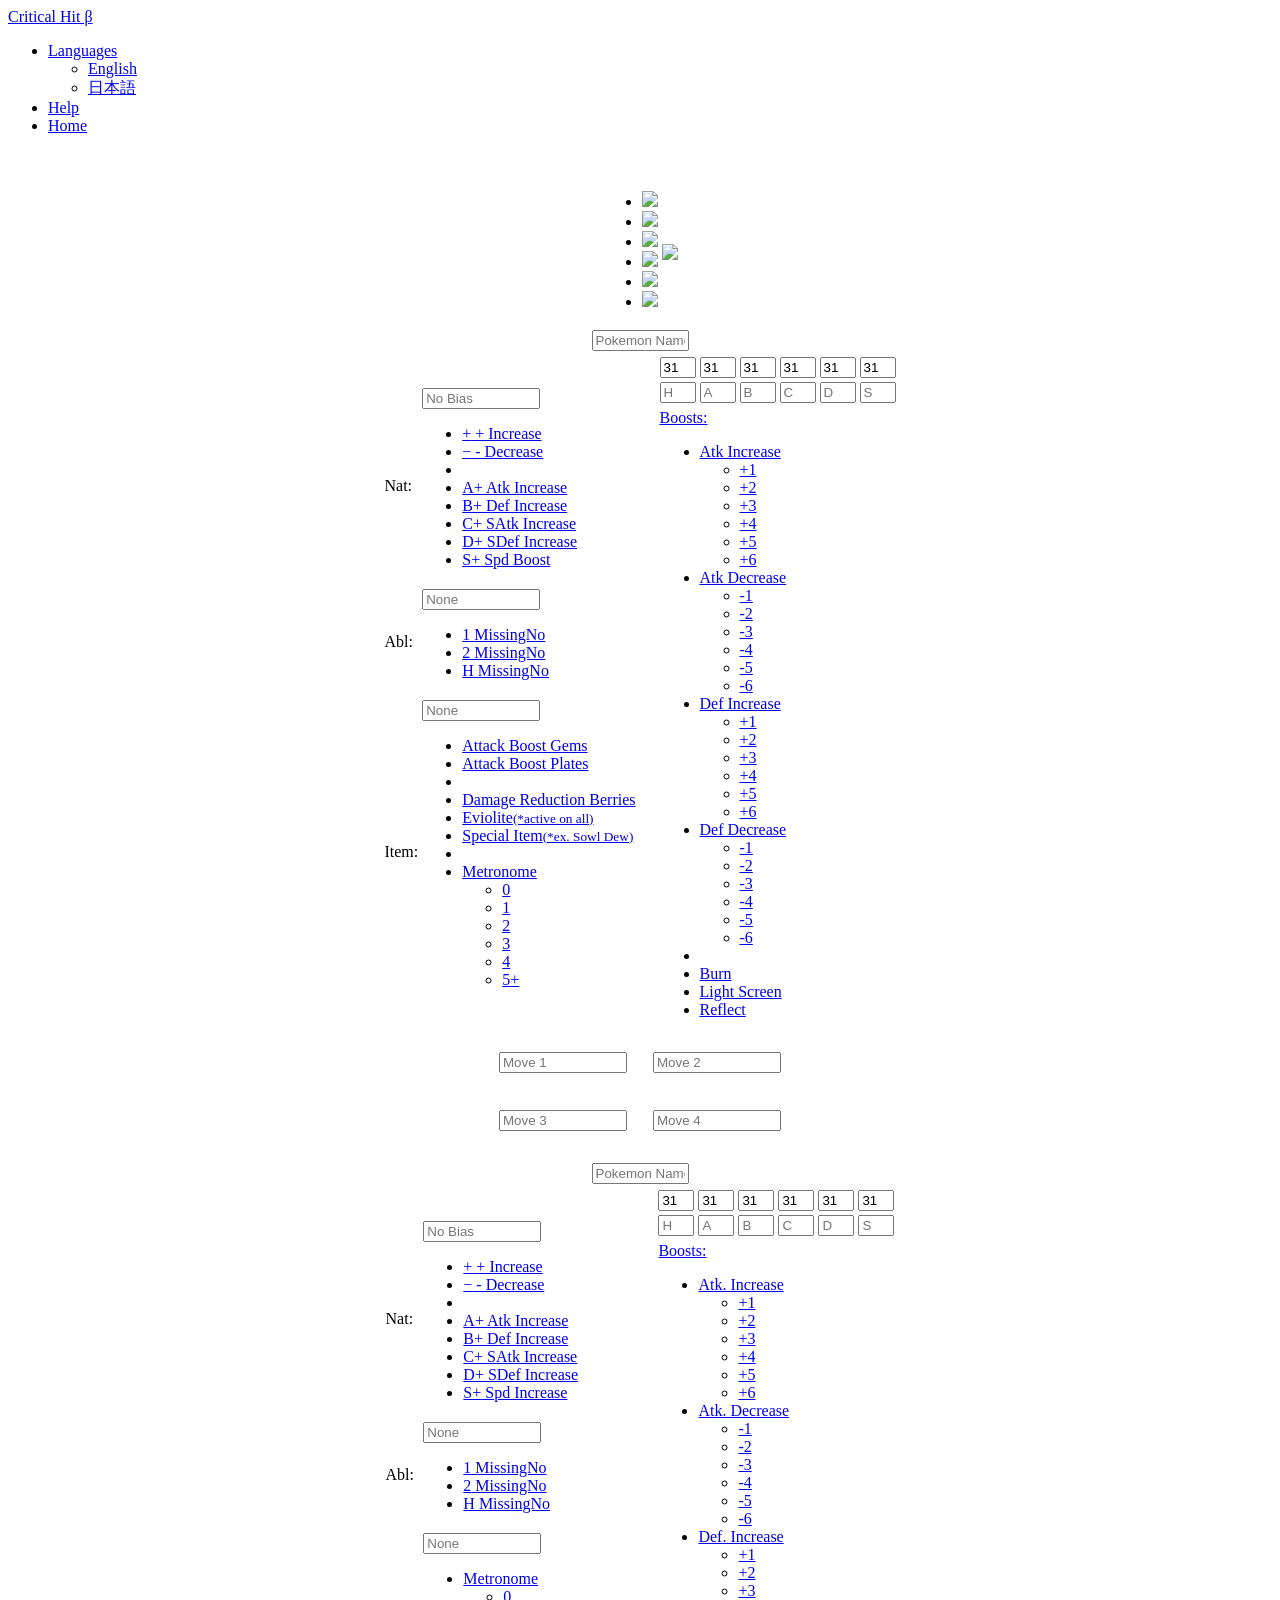
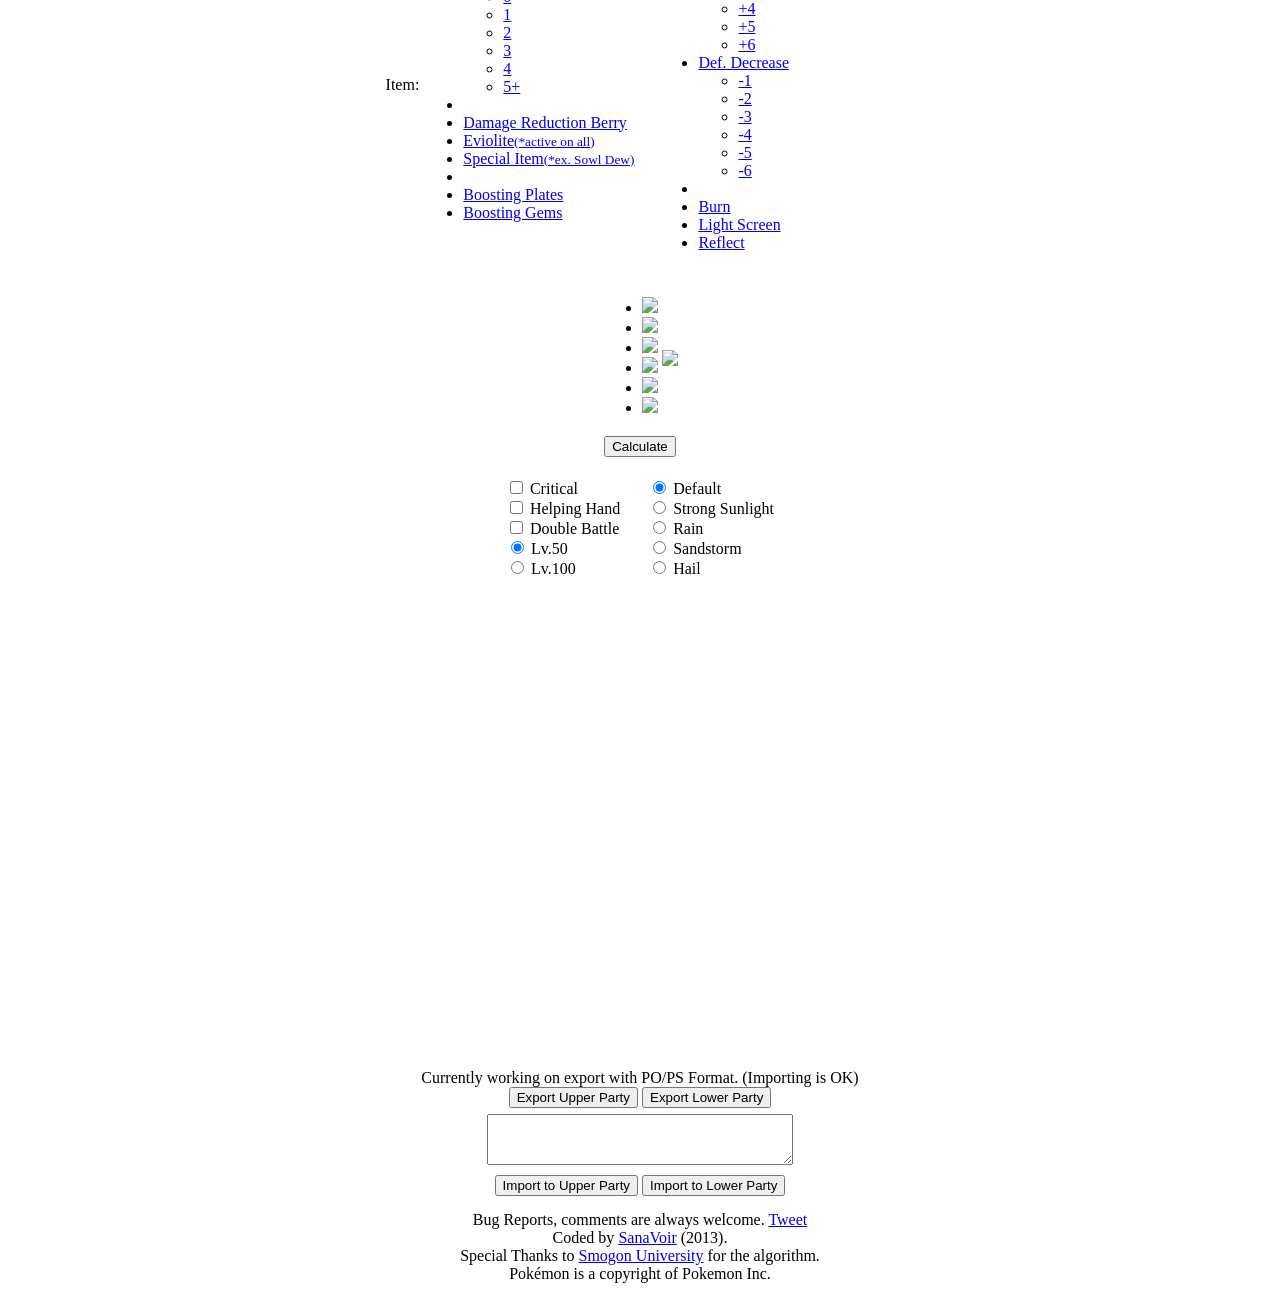
==== en.html @ ea3f7081 "Add main HTMLs" ====
<!DOCTYPE html>
<html>
<head>
<meta http-equiv="Content-Type" content="text/html; charset=UTF-8">
<meta http-equiv="Content-Style-Type" content="text/css">
<meta name="viewport" content="width=device-width, initial-scale=1.0,minimum-scale=1.0, maximum-scale=1.0,user-scalable=no">
<meta name="keyword" content="Pokemon,damage,damage calculation,Pokemon Black,Pokemon White,Pokemon X,Pokemon Y">
<title>Critical Hit - Competitive Pokemon Tool</title>
<!-- Bootstrap -->
<script src="./js/jquery.min.js" type="text/javascript"></script>
<link href="./bootstrap/css/bootstrap.min.css" rel="stylesheet">
<link href="./bootstrap/css/bootstrap-responsive.min.css" rel="stylesheet">
<script src="./bootstrap/js/bootstrap.min.js"></script>

<!-- Critical Hit -->
<script charset="UTF-8" src="./js/pokemonData.js" type="text/javascript"></script>
<script charset="UTF-8" src="./js/importPOParty.js" type="text/javascript"></script>
<script charset="UTF-8" src="./js/moveData.js" type="text/javascript"></script>
<script charset="UTF-8" src="./js/miscData.js" type="text/javascript"></script>
<script charset="UTF-8" src="./js/calculateDamage.js" type="text/javascript"></script>
<script charset="UTF-8" src="./js/ui.js" type="text/javascript"></script>
<script charset="UTF-8" src="./js/lang/createResultHTMLEn.js" type="text/javascript"></script>
<script charset="UTF-8" src="./js/lang/textDataEn.js" type="text/javascript"></script>
<link href="./css/ui.css" rel="stylesheet">
<link rel="shortcut icon" href="favicon.ico"></head>

<body>
  <div class="navbar navbar-inverse navbar-static-top">
    <div class="navbar-inner">
      <div class="container">
        <a class="brand" href="./en.html">Critical Hit β</a>
        <ul class="nav">
          <li class="dropdown">
            <a href="#" class="dropdown-toggle" data-toggle="dropdown">Languages</a>
            <ul class="dropdown-menu">
              <li><a href="./en.html">English</a></li>
              <li><a href="./index.html">日本語</a></li>
            </ul>
          </li>
          <li><a href="./instructionsEn.html">Help</a></li>
          <li><a href="../indexEn.html">Home</a></li>
        </ul>
      </div>
    </div>
  </div>
  <div class="container">
    <div class="inputDiv" align="center">
      <form name="calc" method="post" onSubmit="submitForm(); return false;">
      <input type="submit" value="Enter" style="visibility:hidden">
      <table border="0">
        <tr>
          <td>
            <div class="pagination">
              <ul>
                <li><a id="side0poke0" onClick="focusOnPoke(0,0)" tabindex="1"><img src="./image/pokeball.png" id="side0poke0icon"></a></li>
                <script type="text/javascript"><!--
                for(var i=1;i<6;i++){
                  var id = "side0poke" + i;
                  var iconId = id + 'icon';
                  document.write('<li><a id="' + id + '" onClick="focusOnPoke(0,' + i + ')"><img src="./image/pokeball.png" id=' + iconId + '></a></li>');
                }
                --></script>
              </ul>
            </div>
          </td>
          <td>
            <div class="powerButton" onClick="toggleStats(0);return false;" onMouseOver="this.className='powerButtonHover'" onMouseOut="this.className='powerButton'"><img src="./image/powerweight.png" style="margin-top:5px"></div>
          </td>
        </tr>
      </table>
      <div class="sideContainer" id="side0container">
        <div id="side0name" onClick="focusOnPoke(0,focusingPoke[0]);">
          <!-- The tabindex attribute is set to prevent focusing on the URL bar when pressing Shift+Tab on the upper Pokemon-name input form. -->
          <input type="text" class="span2" data-provide="typeahead" id="side0nametext" size="10" maxlength="12" autocomplete="off" onFocus="focusOnSide(0);focusingStatSide=0;" onBlur="focusingStatSide=-1;" onKeyDown="captureTab(0,event.keyCode,event.shiftKey)" placeholder="Pokemon Name" tabindex="2">
        </div>
        <!-- side0stats -->
        <div>
          <table border="0">
            <tr>
              <td>
                <table border="0">
                  <tr>
                    <td>
                      <div class="labelContainer">
                        Nat:
                      </div>
                    </td>
                    <td>           
                      <div class="dropdown">
                        <input type="text" class="dropdown-toggle" data-toggle="dropdown" href="#" placeholder="No Bias" style="width: 110px" onClick="this.select(0,this.value.length);" onFocus="focusingStatSide=0;" onBlur="focusingStatSide=-1;" id="side0naturetext" autocomplete="off">
                          <ul class="dropdown-menu" role="menu" aria-labelledby="dropdownMenu">
                            <li><a tabindex="-1" href="javascript:chooseNature(0,30);"><span class="badge badge-important">+</span> + Increase</a></li>
                            <li><a tabindex="-1" href="javascript:chooseNature(0,31);"><span class="badge badge-info">−</span> - Decrease</a></li>
                            <li class="divider"></li>
                            <li class="dropdown-submenu">
                              <a tabindex="-1" href="javascript:chooseNature(0,25);"><span class="badge Aup">A+</span> Atk Increase</a>
                              <ul class="dropdown-menu">
                                <script type="text/javascript"><!--
                                for(var i=0; i<=4; i++){
                                  document.write('<li><a tabindex="-1" href="javascript:chooseNature(0,' + i + ');"><span class="badge ' + statNames[i%5+1] + 'down">' + statNames[i%5+1] + '-</span> ' + natureNames[i] + '</a></li>');                                
                                }
                                --></script>
                              </ul>
                            </li>
                            <li class="dropdown-submenu">
                              <a tabindex="-1" href="javascript:chooseNature(0,26);"><span class="badge Bup">B+</span> Def Increase</a>
                              <ul class="dropdown-menu">
                                <script type="text/javascript"><!--
                                for(var i=5; i<=9; i++){
                                  document.write('<li><a tabindex="-1" href="javascript:chooseNature(0,' + i + ');"><span class="badge ' + statNames[i%5+1] + 'down">' + statNames[i%5+1] + '-</span> ' + natureNames[i] + '</a></li>');                                
                                }
                                --></script>
                              </ul>
                            </li>
                            <li class="dropdown-submenu">
                              <a tabindex="-1" href="javascript:chooseNature(0,27);"><span class="badge Cup">C+</span> SAtk Increase</a>
                              <ul class="dropdown-menu">
                                <script type="text/javascript"><!--
                                for(var i=10; i<=14; i++){
                                  document.write('<li><a tabindex="-1" href="javascript:chooseNature(0,' + i + ');"><span class="badge ' + statNames[i%5+1] + 'down">' + statNames[i%5+1] + '-</span> ' + natureNames[i] + '</a></li>');                                
                                }
                                --></script>
                              </ul>
                            </li>
                            <li class="dropdown-submenu">
                              <a tabindex="-1" href="javascript:chooseNature(0,28);"><span class="badge Dup">D+</span> SDef Increase</a>
                              <ul class="dropdown-menu">
                                <script type="text/javascript"><!--
                                for(var i=15; i<=19; i++){
                                  document.write('<li><a tabindex="-1" href="javascript:chooseNature(0,' + i + ');"><span class="badge ' + statNames[i%5+1] + 'down">' + statNames[i%5+1] + '-</span> ' + natureNames[i] + '</a></li>');                                
                                }
                                --></script>
                              </ul>
                            </li>
                            <li class="dropdown-submenu">
                              <a tabindex="-1" href="javascript:chooseNature(0,29);"><span class="badge Sup">S+</span> Spd Boost</a>
                              <ul class="dropdown-menu">
                                <script type="text/javascript"><!--
                                for(var i=20; i<=24; i++){
                                  document.write('<li><a tabindex="-1" href="javascript:chooseNature(0,' + i + ');"><span class="badge ' + statNames[i%5+1] + 'down">' + statNames[i%5+1] + '-</span> ' + natureNames[i] + '</a></li>');                                
                                }
                                --></script>
                              </ul>
                            </li>
                          </ul>
                      </div>
                    </td>
                  </tr>
                  <tr>
                    <td>
                      <div class="labelContainer">
                        Abl:
                      </div>
                    </td>
                    <td>
                      <div class="dropdown">
                        <input type="text" class="dropdown-toggle" data-toggle="dropdown" href="#" placeholder="None" style="width: 110px" onClick="this.select(0,this.value.length);" onFocus="focusingStatSide=0;" onBlur="focusingStatSide=-1;" id="side0abilitytext" autocomplete="off">
                          <ul class="dropdown-menu" role="menu" aria-labelledby="dropdownMenu">
                            <li><a tabindex="-1" href="javascript:chooseAbility(0,0);"><span class="badge badge-important">1</span> <span id="side0ability0">MissingNo</span></a></li>
                            <li><a tabindex="-1" href="javascript:chooseAbility(0,1);"><span class="badge badge-warning">2</span> <span id="side0ability1">MissingNo</span></a></li>
                            <li><a tabindex="-1" href="javascript:chooseAbility(0,2);"><span class="badge badge-inverse">H</span> <span id="side0ability2">MissingNo</span></a></li>
                          </ul>
                      </div>
                    </td>
                  </tr>
                  <tr>
                    <td>
                      <div class="labelContainer">
                        Item:
                      </div>
                    </td>
                    <td>
                      <div class="dropdown">
                        <input type="text" class="dropdown-toggle" data-toggle="dropdown" href="#" placeholder="None" style="width: 110px" onClick="this.select(0,this.value.length);" onFocus="focusingStatSide=0;" onBlur="focusingStatSide=-1;" id="side0itemtext" autocomplete="off">
                        <ul class="dropdown-menu" role="menu" aria-labelledby="dropdownMenu">
                          <li class="dropdown-submenu">
                            <a tabindex="-1" href="javascript:chooseItem(0,1);">Attack Boost Gems</a>
                            <ul class="dropdown-menu">
                              <script type="text/javascript"><!--
                              for(var i=0; i<typeNames.length-2; i++){
                                document.write('<li><a tabindex="-1" href="javascript:chooseItem(0,' + (23+i) + ');">' + typeNames[i] + '</a></li>');
                              }
                              --></script>
                            </ul>
                          </li>
                          <li class="dropdown-submenu">
                            <a tabindex="-1" href="javascript:chooseItem(0,0);">Attack Boost Plates</a>
                            <ul class="dropdown-menu">
                              <script type="text/javascript"><!--
                              for(var i=1; i<typeNames.length-2; i++){
                                document.write('<li><a tabindex="-1" href="javascript:chooseItem(0,' + (40+i) + ');">' + typeNames[i] + '</a></li>');
                              }
                              --></script>
                            </ul>
                          </li>
                          <li class="divider"></li>
                          <li class="dropdown-submenu">
                            <a tabindex="-1" href="javascript:chooseItem(0,15);">Damage Reduction Berries</a>
                            <ul class="dropdown-menu">
                              <script type="text/javascript"><!--
                              for(var i=1; i<typeNames.length-2; i++){
                                document.write('<li><a tabindex="-1" href="javascript:chooseItem(0,' + (58+i) + ');">' + typeNames[i] + '</a></li>');
                              }
                              --></script>
                            </ul>
                          </li>
                          <li><a tabindex="-1" href="javascript:chooseItem(0,16)">Eviolite<small>(*active on all)</small></a></li>
                          <li><a tabindex="-1" href="javascript:chooseItem(0,8);">Special Item<small>(*ex. Sowl Dew)</small></a></li>
                          <li class="divider"></li>
                          <script type="text/javascript"><!--
                          for(var i=2; i<=7; i++){
                            document.write('<li><a tabindex="-1" href="javascript:chooseItem(0,' + i + ');">' + itemNames[i] + '</a></li>');
                          }
                          --></script>
                          <li class="dropdown-submenu">
                            <a tabindex="-1" href="javascript:chooseItem(0,76);">Metronome</a>
                            <ul class="dropdown-menu">
                              <script type="text/javascript"><!--
                              for(var i=0; i<=5; i++){
                                document.write('<li><a tabindex="-1" href="javascript:chooseItem(0,' + (76+i) + ');">' + i + (i==5 ? '+' : '') + '</a></li>');
                              }
                              --></script>
                            </ul>
                          </li>
                        </ul>
                      </div>
                    </td>
                  </tr>
                </table>
              </td>
              <td width="10px" align="center">
                <br>
              </td>
              <td>
  <!--               <div id="side0stats" class="pokemonDetailsContainer"> -->
                <div>
                  <table border="0">
                    <tr>
                      <td>
                        <input type="text" id="side0iv0" style="width:28px" onClick="this.select(0,this.value.length);" onFocus="focusingStatSide=0;" onBlur="focusingStatSide=-1;" maxlength="2" placeholder="H" value="31" autocomplete="off">
                      </td>
                      <td>
                        <input type="text" id="side0iv1" style="width:28px" onClick="this.select(0,this.value.length);" onFocus="focusingStatSide=0;" onBlur="focusingStatSide=-1;" maxlength="2" placeholder="A" value="31" autocomplete="off">
                      </td>
                      <td>
                        <input type="text" id="side0iv2" style="width:28px" onClick="this.select(0,this.value.length);" onFocus="focusingStatSide=0;" onBlur="focusingStatSide=-1;" maxlength="2" placeholder="B" value="31" autocomplete="off">
                      </td>
                      <td>
                        <input type="text" id="side0iv3" style="width:28px" onClick="this.select(0,this.value.length);" onFocus="focusingStatSide=0;" onBlur="focusingStatSide=-1;" maxlength="2" placeholder="C" value="31" autocomplete="off">
                      </td>
                      <td>
                        <input type="text" id="side0iv4" style="width:28px" onClick="this.select(0,this.value.length);" onFocus="focusingStatSide=0;" onBlur="focusingStatSide=-1;" maxlength="2" placeholder="D" value="31" autocomplete="off">
                      </td>
                      <td>
                        <input type="text" id="side0iv5" style="width:28px" onClick="this.select(0,this.value.length);" onFocus="focusingStatSide=0;" onBlur="focusingStatSide=-1;" maxlength="2" placeholder="S" value="31" autocomplete="off">
                      </td>
                    </tr>
                    <tr>
                      <td>
                        <input type="text" id="side0ev0" style="width:28px" onClick="this.select(0,this.value.length);" onFocus="focusingStatSide=0;" onBlur="focusingStatSide=-1;" maxlength="3" placeholder="H" autocomplete="off">
                      </td>
                      <td>
                        <input type="text" id="side0ev1" style="width:28px" onClick="this.select(0,this.value.length);" onFocus="focusingStatSide=0;" onBlur="focusingStatSide=-1;" maxlength="3" placeholder="A" autocomplete="off" autocomplete="off">
                      </td>
                      <td>
                        <input type="text" id="side0ev2" style="width:28px" onClick="this.select(0,this.value.length);" onFocus="focusingStatSide=0;" onBlur="focusingStatSide=-1;" maxlength="3" placeholder="B" autocomplete="off" autocomplete="off">
                      </td>
                      <td>
                        <input type="text" id="side0ev3" style="width:28px" onClick="this.select(0,this.value.length);" onFocus="focusingStatSide=0;" onBlur="focusingStatSide=-1;" maxlength="3" placeholder="C" autocomplete="off" autocomplete="off">
                      </td>
                      <td>
                        <input type="text" id="side0ev4" style="width:28px" onClick="this.select(0,this.value.length);" onFocus="focusingStatSide=0;" onBlur="focusingStatSide=-1;" maxlength="3" placeholder="D" autocomplete="off" autocomplete="off">
                      </td>
                      <td>
                        <input type="text" id="side0ev5" style="width:28px" onClick="this.select(0,this.value.length);" onFocus="focusingStatSide=0;" onBlur="focusingStatSide=-1;" maxlength="3" placeholder="S" autocomplete="off" autocomplete="off">
                      </td>
                    </tr>
                  </table>
                </div>
                <table border="0">
                  <tr>
                    <td>
                      <div class="dropdown">
                        <a data-toggle="dropdown" href="#" tabindex="6" class="boostButton"><div class="boostButton">Boosts:</div></a>
                        <ul class="dropdown-menu" role="menu" aria-labelledby="dropdownMenu">
                          <li class="dropdown-submenu">
                            <a tabindex="-1" href="javascript:toggleConds(0,getFocusingPokemon(0).aBoost+13+1)">Atk Increase</a>
                            <ul class="dropdown-menu">
                              <li><a tabindex="-1" href="javascript:toggleConds(0,14)">+1</a></li>
                              <li><a tabindex="-1" href="javascript:toggleConds(0,15)">+2</a></li>
                              <li><a tabindex="-1" href="javascript:toggleConds(0,16)">+3</a></li>
                              <li><a tabindex="-1" href="javascript:toggleConds(0,17)">+4</a></li>
                              <li><a tabindex="-1" href="javascript:toggleConds(0,18)">+5</a></li>
                              <li><a tabindex="-1" href="javascript:toggleConds(0,19)">+6</a></li>
                            </ul>
                          </li>
                          <li class="dropdown-submenu">
                            <a tabindex="-1" href="javascript:toggleConds(0,getFocusingPokemon(0).aBoost+13-1)">Atk Decrease</a>
                            <ul class="dropdown-menu">
                              <li><a tabindex="-1" href="javascript:toggleConds(0,12)">-1</a></li>
                              <li><a tabindex="-1" href="javascript:toggleConds(0,11)">-2</a></li>
                              <li><a tabindex="-1" href="javascript:toggleConds(0,10)">-3</a></li>
                              <li><a tabindex="-1" href="javascript:toggleConds(0,9)">-4</a></li>
                              <li><a tabindex="-1" href="javascript:toggleConds(0,8)">-5</a></li>
                              <li><a tabindex="-1" href="javascript:toggleConds(0,7)">-6</a></li>
                            </ul>
                          </li>
                          <li class="dropdown-submenu">
                            <a tabindex="-1" href="javascript:toggleConds(0,getFocusingPokemon(0).dBoost+26+1)">Def Increase</a>
                            <ul class="dropdown-menu">
                              <li><a tabindex="-1" href="javascript:toggleConds(0,27)">+1</a></li>
                              <li><a tabindex="-1" href="javascript:toggleConds(0,28)">+2</a></li>
                              <li><a tabindex="-1" href="javascript:toggleConds(0,29)">+3</a></li>
                              <li><a tabindex="-1" href="javascript:toggleConds(0,20)">+4</a></li>
                              <li><a tabindex="-1" href="javascript:toggleConds(0,31)">+5</a></li>
                              <li><a tabindex="-1" href="javascript:toggleConds(0,32)">+6</a></li>
                            </ul>
                          </li>
                          <li class="dropdown-submenu">
                            <a tabindex="-1" href="javascript:toggleConds(0,getFocusingPokemon(0).dBoost+26-1)">Def Decrease</a>
                            <ul class="dropdown-menu">
                              <li><a tabindex="-1" href="javascript:toggleConds(0,25)">-1</a></li>
                              <li><a tabindex="-1" href="javascript:toggleConds(0,24)">-2</a></li>
                              <li><a tabindex="-1" href="javascript:toggleConds(0,23)">-3</a></li>
                              <li><a tabindex="-1" href="javascript:toggleConds(0,22)">-4</a></li>
                              <li><a tabindex="-1" href="javascript:toggleConds(0,21)">-5</a></li>
                              <li><a tabindex="-1" href="javascript:toggleConds(0,20)">-6</a></li>
                            </ul>
                          </li>
                          <li class="divider"></li>
                          <li><a tabindex="-1" href="javascript:toggleConds(0,1);">Burn</a></li>
                          <li><a tabindex="-1" href="javascript:toggleConds(0,5);">Light Screen</a></li>
                          <li><a tabindex="-1" href="javascript:toggleConds(0,6);">Reflect</a></li>
                        </ul>
                      </div>
                    </td>
                    <td>
                      <span class="label label-inverse" style="display:none;cursor:pointer" id="side0cond1" onClick="toggleConds(0,1)">Burn</span>
                      <span class="label label-inverse" style="display:none;cursor:pointer" id="side0cond3" onClick="toggleConds(0,13)">Atk+1</span>
                      <span class="label label-inverse" style="display:none;cursor:pointer" id="side0cond4" onClick="toggleConds(0,26)">Def+1</span>
                      <span class="label label-info"    style="display:none;cursor:pointer" id="side0cond5" onClick="toggleConds(0,5)">Light Screen</span>
                      <span class="label label-info"    style="display:none;cursor:pointer" id="side0cond6" onClick="toggleConds(0,6)">Reflect</span>
                    </td>
                  </tr>
                </table>
              </td>
            </tr>
            <tr>
              <td colspan="3">
                <div id="side0stats" align="right" style="display:none">
                  <table border="0">
                    <tr>
                      <td width="120px">
                        <span id="side0type">Fire/Water</span><br>
                      </td>
                      <td>
                        <table border="0">
                          <tr>
                            <td>
                              <br>
                            </td>
                            <td class="basestattd">H</td>
                            <td class="basestattd">A</td>
                            <td class="basestattd">B</td>
                            <td class="basestattd">C</td>
                            <td class="basestattd">D</td>
                            <td class="basestattd">S</td>
                          <tr>
                            <td>
                              Base:
                            </td>
                            <td class="basestattd"><div id="side0basestat0" class="labelContainer70">0</div></td>
                            <td class="basestattd"><div id="side0basestat1" class="labelContainer70">0</div></td>
                            <td class="basestattd"><div id="side0basestat2" class="labelContainer70">0</div></td>
                            <td class="basestattd"><div id="side0basestat3" class="labelContainer70">0</div></td>
                            <td class="basestattd"><div id="side0basestat4" class="labelContainer70">0</div></td>
                            <td class="basestattd"><div id="side0basestat5" class="labelContainer70">0</div></td>
                            </td>
                          </tr>
                          <tr>
                            <td>
                              Stats:
                            </td>
                            <td class="basestattd"><div id="side0stat0" class="labelContainer70">0</div></td>
                            <td class="basestattd"><div id="side0stat1" class="labelContainer70">0</div></td>
                            <td class="basestattd"><div id="side0stat2" class="labelContainer70">0</div></td>
                            <td class="basestattd"><div id="side0stat3" class="labelContainer70">0</div></td>
                            <td class="basestattd"><div id="side0stat4" class="labelContainer70">0</div></td>
                            <td class="basestattd"><div id="side0stat5" class="labelContainer70">0</div></td>
                          </tr>
                        </table>
                      </td>
                    </tr>
                  </table>
                </div>
              </td>
            </tr>
          </table>
        </div>
        <!-- /side0stats -->
      </div>
      <div id="movechoice" class="triangle-isosceles" align="center">
        <script type="text/javascript"><!--
          document.write('<table border="0"><tbody>');
          for(var i=0; i<2; i++){
            document.write('<tr>');
            for(var j=0;j<2;j++){
              id = 'move' + (i*2+j);
              document.write('<td id="' + id + 'td" style="padding-top:5px; width:150px; height:50px;" align="center" valign="top" onClick="focusOnMove(' + (i*2+j) + ')"><div class="focusedMove" id="' + id + 'div">');
              document.write('<input type="text" name="' + id + 'text" id="' + id + 'text" class="span2" autocomplete="off" style="width:120px" onFocus="focusOnMove(' + (i*2+j) + ');focusingStatSide=focusingSide;" onBlur="focusingStatSide=-1;" placeholder="Move ' + (i*2+j+1) + '" data-provide="typeahead"></div></td>');
            }
            document.write('</tr>');
          }
          document.write('</tbody></table>');
        --></script>
      </div>
      <div class="sideContainer" id="side1container">
        <div id="side1name" onClick="focusOnPoke(1,focusingPoke[1])">
          <input type="text" class="span2" data-provide="typeahead" id="side1nametext" size="10" maxlength="12" autocomplete="off" onFocus="focusOnSide(1);focusingStatSide=1;" onBlur="focusingStatSide=-1;" onKeyDown="captureTab(1,event.keyCode,event.shiftKey)" placeholder="Pokemon Name" tabindex="5">
        </div>
        <!-- side1stats -->
        <div>
          <table border="0">
            <tr>
              <td>
                <table border="0">
                  <tr>
                    <td>
                      <div class="labelContainer">
                        Nat:
                      </div>
                    </td>
                    <td>
                      <div class="dropup">
                        <input type="text" class="dropdown-toggle" data-toggle="dropdown" href="#" placeholder="No Bias" style="width: 110px" id="side1naturetext" onClick="this.select(0,this.value.length);" onFocus="focusingStatSide=1;" onBlur="focusingStatSide=-1;" autocomplete="off">
                          <ul class="dropdown-menu" role="menu" aria-labelledby="dropdownMenu">
                            <li><a tabindex="-1" href="javascript:chooseNature(1,30);"><span class="badge badge-important">+</span> + Increase</a></li>
                            <li><a tabindex="-1" href="javascript:chooseNature(1,31);"><span class="badge badge-info">−</span> - Decrease</a></li>
                            <li class="divider"></li>
                            <li class="dropdown-submenu">
                              <a tabindex="-1" href="javascript:chooseNature(1,25);"><span class="badge Aup">A+</span> Atk Increase</a>
                              <ul class="dropdown-menu">
                                <script type="text/javascript"><!--
                                for(var i=0; i<=4; i++){
                                  document.write('<li><a tabindex="-1" href="javascript:chooseNature(1,' + i + ');"><span class="badge ' + statNames[i%5+1] + 'down">' + statNames[i%5+1] + '-</span> ' + natureNames[i] + '</a></li>');                                
                                }
                                --></script>
                              </ul>
                            </li>
                            <li class="dropdown-submenu">
                              <a tabindex="-1" href="javascript:chooseNature(1,26);"><span class="badge Bup">B+</span> Def Increase</a>
                              <ul class="dropdown-menu">
                                <script type="text/javascript"><!--
                                for(var i=5; i<=9; i++){
                                  document.write('<li><a tabindex="-1" href="javascript:chooseNature(1,' + i + ');"><span class="badge ' + statNames[i%5+1] + 'down">' + statNames[i%5+1] + '-</span> ' + natureNames[i] + '</a></li>');                                
                                }
                                --></script>
                              </ul>
                            </li>
                            <li class="dropdown-submenu">
                              <a tabindex="-1" href="javascript:chooseNature(1,27);"><span class="badge Cup">C+</span> SAtk Increase</a>
                              <ul class="dropdown-menu">
                                <script type="text/javascript"><!--
                                for(var i=10; i<=14; i++){
                                  document.write('<li><a tabindex="-1" href="javascript:chooseNature(1,' + i + ');"><span class="badge ' + statNames[i%5+1] + 'down">' + statNames[i%5+1] + '-</span> ' + natureNames[i] + '</a></li>');                                
                                }
                                --></script>
                              </ul>
                            </li>
                            <li class="dropdown-submenu">
                              <a tabindex="-1" href="javascript:chooseNature(1,28);"><span class="badge Dup">D+</span> SDef Increase</a>
                              <ul class="dropdown-menu">
                                <script type="text/javascript"><!--
                                for(var i=15; i<=19; i++){
                                  document.write('<li><a tabindex="-1" href="javascript:chooseNature(1,' + i + ');"><span class="badge ' + statNames[i%5+1] + 'down">' + statNames[i%5+1] + '-</span> ' + natureNames[i] + '</a></li>');                                
                                }
                                --></script>
                              </ul>
                            </li>
                            <li class="dropdown-submenu">
                              <a tabindex="-1" href="javascript:chooseNature(1,29);"><span class="badge Sup">S+</span> Spd Increase</a>
                              <ul class="dropdown-menu">
                                <script type="text/javascript"><!--
                                for(var i=20; i<=24; i++){
                                  document.write('<li><a tabindex="-1" href="javascript:chooseNature(1,' + i + ');"><span class="badge ' + statNames[i%5+1] + 'down">' + statNames[i%5+1] + '-</span> ' + natureNames[i] + '</a></li>');                                
                                }
                                --></script>
                              </ul>
                            </li>
                          </ul>
                      </div>
                    </td>
                  </tr>
                  <tr>
                    <td>
                      <div class="labelContainer">
                        Abl:
                      </div>
                    </td>
                    <td>
                      <div class="dropup">
                        <input type="text" class="dropdown-toggle" data-toggle="dropdown" href="#" placeholder="None" style="width: 110px" onClick="this.select(0,this.value.length);" onFocus="focusingStatSide=1;" onBlur="focusingStatSide=-1;" id="side1abilitytext" autocomplete="off">
                          <ul class="dropdown-menu" role="menu" aria-labelledby="dropdownMenu">
                            <li><a tabindex="-1" href="javascript:chooseAbility(1,0);"><span class="badge badge-important">1</span> <span id="side1ability0">MissingNo</span></a></li>
                            <li><a tabindex="-1" href="javascript:chooseAbility(1,1);"><span class="badge badge-warning">2</span> <span id="side1ability1">MissingNo</span></a></li>
                            <li><a tabindex="-1" href="javascript:chooseAbility(1,2);"><span class="badge badge-inverse">H</span> <span id="side1ability2">MissingNo</span></a></li>
                          </ul>
                      </div>
                    </td>
                  </tr>
                  <tr>
                    <td>
                      <div class="labelContainer">
                        Item:
                      </div>
                    </td>
                    <td>
                      <div class="dropup">
                        <input type="text" class="dropdown-toggle" data-toggle="dropdown" href="#" placeholder="None" style="width: 110px" onClick="this.select(0,this.value.length);" onFocus="focusingStatSide=0;" onBlur="focusingStatSide=-1;" id="side1itemtext" autocomplete="off">
                        <ul class="dropdown-menu" role="menu" aria-labelledby="dropdownMenu">
                          <script type="text/javascript"><!--
                          for(var i=2; i<=7; i++){
                            document.write('<li><a tabindex="-1" href="javascript:chooseItem(1,' + i + ');">' + itemNames[i] + '</a></li>');
                          }
                          --></script>
                          <li class="dropdown-submenu">
                            <a tabindex="-1" href="javascript:chooseItem(1,76);">Metronome</a>
                            <ul class="dropdown-menu">
                              <script type="text/javascript"><!--
                              for(var i=0; i<=5; i++){
                                document.write('<li><a tabindex="-1" href="javascript:chooseItem(1,' + (76+i) + ');">' + i + (i==5 ? '+' : '') + '</a></li>');
                              }
                              --></script>
                            </ul>
                          </li>
                          <li class="divider"></li>
                          <li class="dropdown-submenu">
                            <a tabindex="-1" href="javascript:chooseItem(1,15);">Damage Reduction Berry</a>
                            <ul class="dropdown-menu">
                              <script type="text/javascript"><!--
                              for(var i=1; i<typeNames.length-2; i++){
                                document.write('<li><a tabindex="-1" href="javascript:chooseItem(1,' + (58+i) + ');">' + typeNames[i] + '</a></li>');
                              }
                              --></script>
                            </ul>
                          </li>
                          <li><a tabindex="-1" href="javascript:chooseItem(1,16)">Eviolite<small>(*active on all)</small></a></li>
                          <li><a tabindex="-1" href="javascript:chooseItem(1,8);">Special Item<small>(*ex. Sowl Dew)</small></a></li>
                          <li class="divider"></li>
                          <li class="dropdown-submenu">
                            <a tabindex="-1" href="javascript:chooseItem(1,0);">Boosting Plates</a>
                            <ul class="dropdown-menu">
                              <script type="text/javascript"><!--
                              for(var i=1; i<typeNames.length-2; i++){
                                document.write('<li><a tabindex="-1" href="javascript:chooseItem(1,' + (40+i) + ');">' + typeNames[i] + '</a></li>');
                              }
                              --></script>
                            </ul>
                          </li>
                          <li class="dropdown-submenu">
                            <a tabindex="-1" href="javascript:chooseItem(1,1);">Boosting Gems</a>
                            <ul class="dropdown-menu">
                              <script type="text/javascript"><!--
                              for(var i=0; i<typeNames.length-2; i++){
                                document.write('<li><a tabindex="-1" href="javascript:chooseItem(1,' + (23+i) + ');">' + typeNames[i] + '</a></li>');
                              }
                              --></script>
                            </ul>
                          </li>
                        </ul>
                      </div>
                    </td>
                  </tr>
                </table>
              </td>
              <td width="10px">
                <br>
              </td>
              <td>
                <div>
                  <table border="0">
                    <tr>
                      <td>
                        <input type="text" id="side1iv0" style="width:28px" onClick="this.select(0,this.value.length);" onFocus="focusingStatSide=1;" onBlur="focusingStatSide=-1;" maxlength="2" placeholder="H" value="31" autocomplete="off">
                      </td>
                      <td>
                        <input type="text" id="side1iv1" style="width:28px" onClick="this.select(0,this.value.length);" onFocus="focusingStatSide=1;" onBlur="focusingStatSide=-1;" maxlength="2" placeholder="A" value="31" autocomplete="off" autocomplete="off">
                      </td>
                      <td>
                        <input type="text" id="side1iv2" style="width:28px" onClick="this.select(0,this.value.length);" onFocus="focusingStatSide=1;" onBlur="focusingStatSide=-1;" maxlength="2" placeholder="B" value="31" autocomplete="off" autocomplete="off">
                      </td>
                      <td>
                        <input type="text" id="side1iv3" style="width:28px" onClick="this.select(0,this.value.length);" onFocus="focusingStatSide=1;" onBlur="focusingStatSide=-1;" maxlength="2" placeholder="C" value="31" autocomplete="off" autocomplete="off">
                      </td>
                      <td>
                        <input type="text" id="side1iv4" style="width:28px" onClick="this.select(0,this.value.length);" onFocus="focusingStatSide=1;" onBlur="focusingStatSide=-1;" maxlength="2" placeholder="D" value="31" autocomplete="off" autocomplete="off">
                      </td>
                      <td>
                        <input type="text" id="side1iv5" style="width:28px" onClick="this.select(0,this.value.length);" onFocus="focusingStatSide=1;" onBlur="focusingStatSide=-1;" maxlength="2" placeholder="S" value="31" autocomplete="off" autocomplete="off">
                      </td>
                    </tr>
                    <tr>
                      <td>
                        <input type="text" id="side1ev0" style="width:28px" onClick="this.select(0,this.value.length);" onFocus="focusingStatSide=1;" onBlur="focusingStatSide=-1;" maxlength="3" placeholder="H" autocomplete="off">
                      </td>
                      <td>
                        <input type="text" id="side1ev1" style="width:28px" onClick="this.select(0,this.value.length);" onFocus="focusingStatSide=1;" onBlur="focusingStatSide=-1;" maxlength="3" placeholder="A" autocomplete="off" autocomplete="off">
                      </td>
                      <td>
                        <input type="text" id="side1ev2" style="width:28px" onClick="this.select(0,this.value.length);" onFocus="focusingStatSide=1;" onBlur="focusingStatSide=-1;" maxlength="3" placeholder="B" autocomplete="off" autocomplete="off">
                      </td>
                      <td>
                        <input type="text" id="side1ev3" style="width:28px" onClick="this.select(0,this.value.length);" onFocus="focusingStatSide=1;" onBlur="focusingStatSide=-1;" maxlength="3" placeholder="C" autocomplete="off" autocomplete="off">
                      </td>
                      <td>
                        <input type="text" id="side1ev4" style="width:28px" onClick="this.select(0,this.value.length);" onFocus="focusingStatSide=1;" onBlur="focusingStatSide=-1;" maxlength="3" placeholder="D" autocomplete="off" autocomplete="off">
                      </td>
                      <td>
                        <input type="text" id="side1ev5" style="width:28px" onClick="this.select(0,this.value.length);" onFocus="focusingStatSide=1;" onBlur="focusingStatSide=-1;" maxlength="3" placeholder="S" autocomplete="off" autocomplete="off">
                      </td>
                    </tr>
                  </table>
                </div>
                <table border="0">
                  <tr>
                    <td>
                      <div class="dropup">
                        <a data-toggle="dropdown" href="#" tabindex="6" class="boostButton"><div class="boostButton">Boosts:</div></a>
                        <ul class="dropdown-menu" role="menu" aria-labelledby="dropdownMenu">
                          <li class="dropdown-submenu">
                            <a tabindex="-1" href="javascript:toggleConds(1,getFocusingPokemon(1).aBoost+13+1)">Atk. Increase</a>
                            <ul class="dropdown-menu">
                              <li><a tabindex="-1" href="javascript:toggleConds(1,14)">+1</a></li>
                              <li><a tabindex="-1" href="javascript:toggleConds(1,15)">+2</a></li>
                              <li><a tabindex="-1" href="javascript:toggleConds(1,16)">+3</a></li>
                              <li><a tabindex="-1" href="javascript:toggleConds(1,17)">+4</a></li>
                              <li><a tabindex="-1" href="javascript:toggleConds(1,18)">+5</a></li>
                              <li><a tabindex="-1" href="javascript:toggleConds(1,19)">+6</a></li>
                            </ul>
                          </li>
                          <li class="dropdown-submenu">
                            <a tabindex="-1" href="javascript:toggleConds(1,getFocusingPokemon(1).aBoost+13-1)">Atk. Decrease</a>
                            <ul class="dropdown-menu">
                              <li><a tabindex="-1" href="javascript:toggleConds(1,12)">-1</a></li>
                              <li><a tabindex="-1" href="javascript:toggleConds(1,11)">-2</a></li>
                              <li><a tabindex="-1" href="javascript:toggleConds(1,10)">-3</a></li>
                              <li><a tabindex="-1" href="javascript:toggleConds(1,9)">-4</a></li>
                              <li><a tabindex="-1" href="javascript:toggleConds(1,8)">-5</a></li>
                              <li><a tabindex="-1" href="javascript:toggleConds(1,7)">-6</a></li>
                            </ul>
                          </li>
                          <li class="dropdown-submenu">
                            <a tabindex="-1" href="javascript:toggleConds(1,getFocusingPokemon(1).aBoost+26+1)">Def. Increase</a>
                            <ul class="dropdown-menu">
                              <li><a tabindex="-1" href="javascript:toggleConds(1,27)">+1</a></li>
                              <li><a tabindex="-1" href="javascript:toggleConds(1,28)">+2</a></li>
                              <li><a tabindex="-1" href="javascript:toggleConds(1,29)">+3</a></li>
                              <li><a tabindex="-1" href="javascript:toggleConds(1,20)">+4</a></li>
                              <li><a tabindex="-1" href="javascript:toggleConds(1,31)">+5</a></li>
                              <li><a tabindex="-1" href="javascript:toggleConds(1,32)">+6</a></li>
                            </ul>
                          </li>
                          <li class="dropdown-submenu">
                            <a tabindex="-1" href="javascript:toggleConds(1,getFocusingPokemon(1).aBoost+26-1)">Def. Decrease</a>
                            <ul class="dropdown-menu">
                              <li><a tabindex="-1" href="javascript:toggleConds(1,25)">-1</a></li>
                              <li><a tabindex="-1" href="javascript:toggleConds(1,24)">-2</a></li>
                              <li><a tabindex="-1" href="javascript:toggleConds(1,23)">-3</a></li>
                              <li><a tabindex="-1" href="javascript:toggleConds(1,22)">-4</a></li>
                              <li><a tabindex="-1" href="javascript:toggleConds(1,21)">-5</a></li>
                              <li><a tabindex="-1" href="javascript:toggleConds(1,20)">-6</a></li>
                            </ul>
                          </li>
                          <li class="divider"></li>
                          <li><a tabindex="-1" href="javascript:toggleConds(1,1);">Burn</a></li>
                          <li><a tabindex="-1" href="javascript:toggleConds(1,5);">Light Screen</a></li>
                          <li><a tabindex="-1" href="javascript:toggleConds(1,6);">Reflect</a></li>
                        </ul>
                      </div>
                    </td>
                    <td>
                      <span class="label label-inverse" style="display:none;cursor:pointer" id="side1cond1" onClick="toggleConds(1,1)">Burn</span>
                      <span class="label label-inverse" style="display:none;cursor:pointer" id="side1cond3" onClick="toggleConds(1,13)">Atk +2</span>
                      <span class="label label-inverse" style="display:none;cursor:pointer" id="side1cond4" onClick="toggleConds(1,26)">Def +1</span>
                      <span class="label label-info"    style="display:none;cursor:pointer" id="side1cond5" onClick="toggleConds(1,5)">Light Screen</span>
                      <span class="label label-info"    style="display:none;cursor:pointer" id="side1cond6" onClick="toggleConds(1,6)">Reflect</span>
                    </td>
                  </tr>
                </table>
              </td>
            </tr>
            <tr>
              <td colspan="3">
                <div id="side1stats" align="right" style="display:none">
                  <table border="0">
                    <tr>
                      <td width="120px">
                        <span id="side1type">Fire/Water</span><br>
                      </td>
                      <td>
                        <table border="0">
                          <tr>
                            <td>
                              <br>
                            </td>
                            <td class="basestattd">H</td>
                            <td class="basestattd">A</td>
                            <td class="basestattd">B</td>
                            <td class="basestattd">C</td>
                            <td class="basestattd">D</td>
                            <td class="basestattd">S</td>
                          <tr>
                            <td>
                              Base:
                            </td>
                            <td class="basestattd"><div id="side1basestat0" class="labelContainer70">0</div></td>
                            <td class="basestattd"><div id="side1basestat1" class="labelContainer70">0</div></td>
                            <td class="basestattd"><div id="side1basestat2" class="labelContainer70">0</div></td>
                            <td class="basestattd"><div id="side1basestat3" class="labelContainer70">0</div></td>
                            <td class="basestattd"><div id="side1basestat4" class="labelContainer70">0</div></td>
                            <td class="basestattd"><div id="side1basestat5" class="labelContainer70">0</div></td>
                            </td>
                          </tr>
                          <tr>
                            <td>
                              Stats:
                            </td>
                            <td class="basestattd"><div id="side1stat0" class="labelContainer70">0</div></td>
                            <td class="basestattd"><div id="side1stat1" class="labelContainer70">0</div></td>
                            <td class="basestattd"><div id="side1stat2" class="labelContainer70">0</div></td>
                            <td class="basestattd"><div id="side1stat3" class="labelContainer70">0</div></td>
                            <td class="basestattd"><div id="side1stat4" class="labelContainer70">0</div></td>
                            <td class="basestattd"><div id="side1stat5" class="labelContainer70">0</div></td>
                          </tr>
                        </table>
                      </td>
                    </tr>
                  </table>
                </div>
              </td>
            </tr>
          </table>
        </div>
        <!-- side1stats -->
      </div>
      <table border="0">
        <tr>
          <td>
            <div class="pagination">
              <ul>
                <li><a id="side1poke0" onClick="focusOnPoke(1,0)"><img src="./image/pokeball.png" id="side1poke0icon" tabindex="4"></a></li>
                <script type="text/javascript"><!--
                for(var i=1;i<6;i++){
                  var id = "side1poke" + i;
                  var iconId = id + 'icon';
                  document.write('<li><a id="' + id + '" onClick="focusOnPoke(1,' + i + ')"><img src="./image/pokeball.png" id="' + iconId + '"></a></li>')            
                }
                --></script>
              </ul>
            </div>
          </td>
          <td>
            <div class="powerButton" onClick="toggleStats(1);return false;" onMouseOver="this.className='powerButtonHover'" onMouseOut="this.className='powerButton'"><img src="./image/powerweight.png" style="margin-top:5px"></div>
          </td>
        </tr>
      </table>
      <input type="submit" class="btn" value="Calculate">
      <br>
      <br>
      <div class="conditionDiv">
        <table border="0">
          <tr>
            <td>
              <input type="checkbox" id="isCritical"> <span onClick="checkCond(0);">Critical</span><br>
              <input type="checkbox" id="isHelpingHand"> <span onClick="checkCond(0);">Helping Hand</span><br>
              <input type="checkbox" id="isDoubleBattle"> <span onClick="checkCond(0);">Double Battle</span><br>
              <input type="radio" name="level" checked="checked"> <span onClick="checkCond(0);">Lv.50</span><br>
              <input type="radio" name="level"> <span onClick="checkCond(0);">Lv.100</span><br>
            </td>
            <td width="20px">
              <br>
            </td>
            <td>
              <input type="radio" name="weather" id="weather0" onClick="changeWeather(0);" checked="checked"> Default<br>
              <input type="radio" name="weather" id="weather1" onClick="changeWeather(1);"> Strong Sunlight<br>
              <input type="radio" name="weather" id="weather2" onClick="changeWeather(2);"> Rain<br>
              <input type="radio" name="weather" id="weather3" onClick="changeWeather(3);"> Sandstorm<br>
              <input type="radio" name="weather" id="weather4" onClick="changeWeather(4);"> Hail<br>
            </td>
          </tr>
        </table>
      </div>
      </form>
    </div><!-- input -->


    <div class="spacerDiv">
      <br>
    </div>


    <!-- Output -->
    <div class="outputDiv">
      <br>
      <br>
      <div id="resultViewContainer0" class="resultViewContainer">
        <table border="0" id="resultView0">
          <tr>
            <td width="30px" class="outputButton" align="center">
              <br>
            </td>            
            <td>
              <table border="0">
                <tr>
                  <td>
                    <br>
                  </td>
                  <td width="10px">
                    <br>
                  </td>
                  <td>
                    <br>
                    <br>
                    <br>
                    <br>
                    <br>
                  </td>
                </tr>
                <tr>
                  <td>
                <div class="hpBarBorder" style="visibility:hidden">
                <div class="progress customProgress" align="center">
                <div class="bar bar-success" style="width: 100%;margin:0px;"></div>
                <div class="bar bar-success" style="width: 0%; opacity:0.5;margin:0px;"></div>
                  </td>
                </tr>
              </table>
            </td>
          </tr>
        </table>
      </div>
      <div id="resultViewContainer1" class="resultViewContainer">
        <table border="0" id="resultView1">
          <tr>
            <td width="30px" class="outputButton" align="center">
              <br>
            </td>            
            <td>
              <table border="0">
                <tr>
                  <td>
                    <br>
                  </td>
                  <td width="10px">
                    <br>
                  </td>
                  <td>
                    <br>
                    <br>
                    <br>
                    <br>
                    <br>
                  </td>
                </tr>
                <tr>
                  <td>
                <div class="hpBarBorder" style="visibility:hidden">
                <div class="progress customProgress" align="center">
                <div class="bar bar-success" style="width: 100%;margin:0px;"></div>
                <div class="bar bar-success" style="width: 0%; opacity:0.5;margin:0px;"></div>
                  </td>
                </tr>
              </table>
            </td>
          </tr>
        </table>
      </div>
      <div id="resultViewContainer2" class="resultViewContainer">
        <table border="0" id="resultView2">
          <tr>
            <td width="30px" class="outputButton" align="center">
              <br>
            </td>            
            <td>
              <table border="0">
                <tr>
                  <td>
                    <br>
                  </td>
                  <td width="10px">
                    <br>
                  </td>
                  <td>
                    <br>
                    <br>
                    <br>
                    <br>
                    <br>
                  </td>
                </tr>
                <tr>
                  <td>
                <div class="hpBarBorder" style="visibility:hidden">
                <div class="progress customProgress" align="center">
                <div class="bar bar-success" style="width: 100%;margin:0px;"></div>
                <div class="bar bar-success" style="width: 0%; opacity:0.5;margin:0px;"></div>
                  </td>
                </tr>
              </table>
            </td>
          </tr>
        </table>
      </div>
      <div id="resultViewContainer3" class="resultViewContainer">
        <table border="0" id="resultView3">
          <tr>
            <td width="30px" class="outputButton" align="center">
              <br>
            </td>            
            <td>
              <table border="0">
                <tr>
                  <td>
                    <br>
                    <br>
                    <br>
                    <br>
                    <br>
                  </td>
                </tr>
                <tr>
                  <td>
                <div class="hpBarBorder" style="visibility:hidden">
                <div class="progress customProgress" align="center">
                <div class="bar bar-success" style="width: 100%;margin:0px;"></div>
                <div class="bar bar-success" style="width: 0%; opacity:0.5;margin:0px;"></div>
                  </td>
                </tr>
              </table>
            </td>
          </tr>
        </table>
      </div>
      <div style="height:10px"> </div>
      <div class="sideContainer unFocused" style="padding-bottom:5px" width="300px" align="center">
        Currently working on export with PO/PS Format. (Importing is OK)<br>
        <button class="btn" onClick="printParty(0)">Export Upper Party</button>
        <button class="btn" onClick="printParty(1)">Export Lower Party</button>
        <br>
        <textarea id="partyText" rows="3" style="width:300px;margin-top:6px;margin-bottom:6px" onClick="this.select(0,this.value.length);"></textarea>
        <br>
        <button class="btn" onClick="setParty(0)">Import to Upper Party</button>
        <button class="btn" onClick="setParty(1)">Import to Lower Party</button>
      </div>
      <div style="height:10px"> </div>
      <div class="sideContainer unFocused" align="center">
        Bug Reports, comments are always welcome. <a href="https://twitter.com/share" class="twitter-share-button" data-url="http://sanavoir.com/criticalhit/en.html" data-text="Critical Hit - Pokemon Damage Calculation Tool" data-via="SanaVoir">Tweet</a>
<script>!function(d,s,id){var js,fjs=d.getElementsByTagName(s)[0],p=/^http:/.test(d.location)?'http':'https';if(!d.getElementById(id)){js=d.createElement(s);js.id=id;js.src=p+'://platform.twitter.com/widgets.js';fjs.parentNode.insertBefore(js,fjs);}}(document, 'script', 'twitter-wjs');</script><br>
        Coded by <a href="https://twitter.com/SanaVoir" target="_blank">SanaVoir</a> (2013).<br>
        Special Thanks to <a href="http://www.smogon.com/bw/articles/bw_complete_damage_formula">Smogon University</a> for the algorithm.<br>
        Pokémon is a copyright of Pokemon Inc.
      </div>


      <div style="height:10px"> </div>
    </div> <!-- /Output -->
  </div> <!-- /container -->
  <script charset="UTF-8" src="js/lang/initTypeaheadEn.js" type="text/javascript"></script>
  <script type="text/javascript"><!--
  init();
  --></script>
</body>
</html>
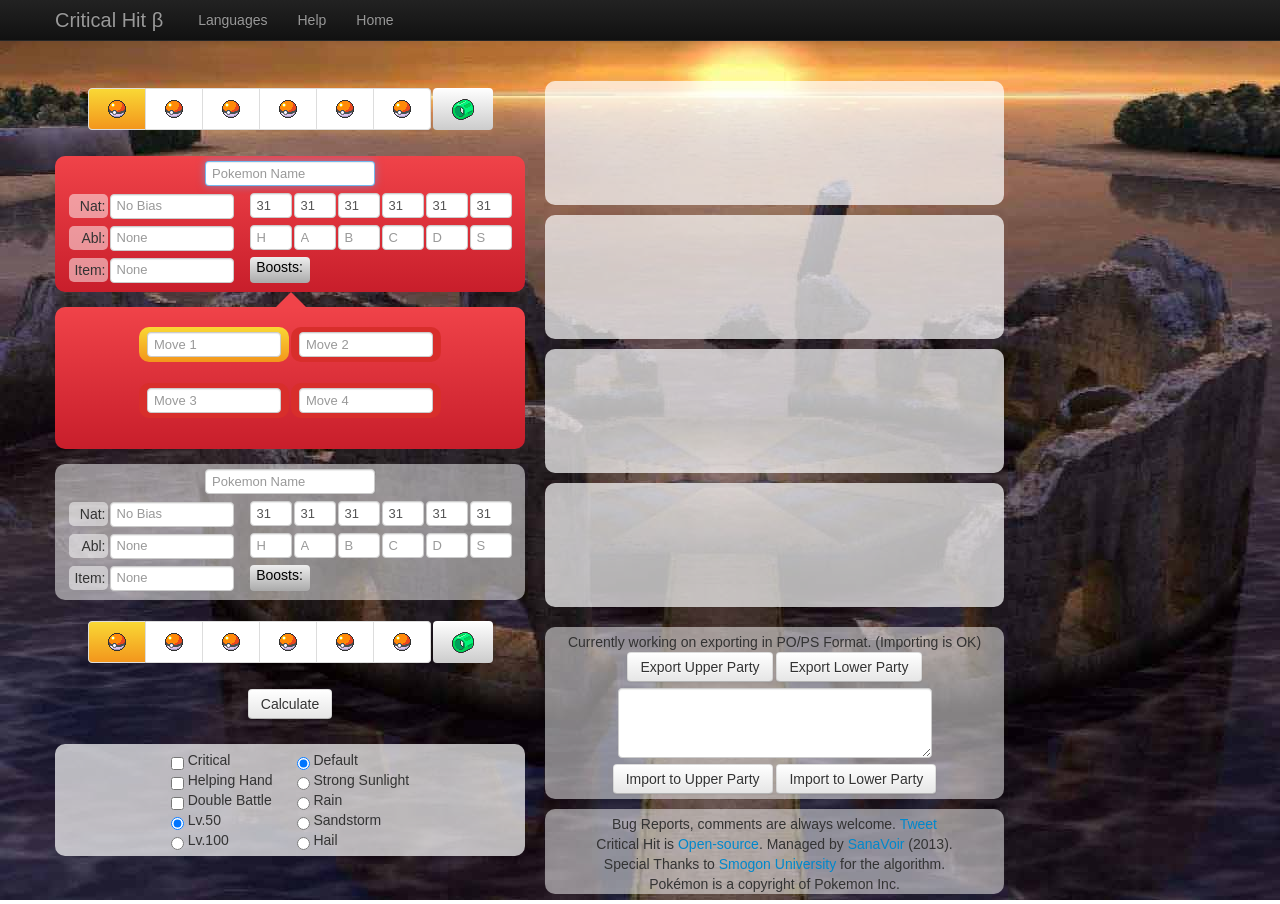
==== commit 4afba5b1: "Add open-source message" ====
--- a/en.html
+++ b/en.html
@@ -943,7 +943,7 @@
       </div>
       <div style="height:10px"> </div>
       <div class="sideContainer unFocused" style="padding-bottom:5px" width="300px" align="center">
-        Currently working on export with PO/PS Format. (Importing is OK)<br>
+        Currently working on exporting in PO/PS Format. (Importing is OK)<br>
         <button class="btn" onClick="printParty(0)">Export Upper Party</button>
         <button class="btn" onClick="printParty(1)">Export Lower Party</button>
         <br>
@@ -956,7 +956,7 @@
       <div class="sideContainer unFocused" align="center">
         Bug Reports, comments are always welcome. <a href="https://twitter.com/share" class="twitter-share-button" data-url="http://sanavoir.com/criticalhit/en.html" data-text="Critical Hit - Pokemon Damage Calculation Tool" data-via="SanaVoir">Tweet</a>
 <script>!function(d,s,id){var js,fjs=d.getElementsByTagName(s)[0],p=/^http:/.test(d.location)?'http':'https';if(!d.getElementById(id)){js=d.createElement(s);js.id=id;js.src=p+'://platform.twitter.com/widgets.js';fjs.parentNode.insertBefore(js,fjs);}}(document, 'script', 'twitter-wjs');</script><br>
-        Coded by <a href="https://twitter.com/SanaVoir" target="_blank">SanaVoir</a> (2013).<br>
+        Critical Hit is <a href="https://github.com/hikuta924/CriticalHit">Open-source</a>. Managed by <a href="https://twitter.com/SanaVoir" target="_blank">SanaVoir</a> (2013).<br>
         Special Thanks to <a href="http://www.smogon.com/bw/articles/bw_complete_damage_formula">Smogon University</a> for the algorithm.<br>
         Pokémon is a copyright of Pokemon Inc.
       </div>
--- a/css/ui.css
+++ b/css/ui.css
@@ -0,0 +1,404 @@
+div.inputDiv {
+  float: left;
+  width: 470px;
+}
+div.spacerDiv {
+  float: left;
+  width: 20px;
+}
+div.outputDiv {
+  float: left;
+}
+img {
+  margin:0px;
+}
+.boostButton{
+  width: 60px;
+  height:26px;
+  margin-bottom:5px;
+  -webkit-border-radius:4px;
+  -moz-border-radius:4px;
+  border-radius:4px;
+  background:-webkit-gradient(linear, 0 0, 0 100%, from(#eeeeee), to(#aaaaaa));
+  background:-moz-linear-gradient(#eeeeee, #aaaaaa);
+  background:-o-linear-gradient(#eeeeee, #aaaaaa);
+  background:linear-gradient(#eeeeee, #aaaaaa);
+  text-align: center;
+  vertical-align: center;
+}
+a.boostButton{
+  color:#000000;
+}
+.customProgress{
+  margin-bottom:0px;
+  height:10px;
+  -webkit-border-radius:0px;
+  -moz-border-radius:0px;
+  border-radius:0px;
+  width:310px;
+}
+.hpBarBorder{
+  -webkit-border-radius:6px;
+  -moz-border-radius:6px;
+  border-radius:6px;
+  background:#3a3a3a;
+  width: 310px;
+  height: 12px;
+  padding:4px 12px 2px 12px;
+}
+.focused {
+  background:-webkit-gradient(linear, 0 0, 0 100%, from(#f04349), to(#c81e2b));
+  background:-moz-linear-gradient(#f04349, #c81e2b);
+  background:-o-linear-gradient(#f04349, #c81e2b);
+  background:linear-gradient(#f04349, #c81e2b);
+/*
+  background:-webkit-gradient(linear, 0 0, 0 100%, from(#f9d835), to(#f3961c));
+  background:-moz-linear-gradient(#f9d835, #f3961c);
+  background:-o-linear-gradient(#f9d835, #f3961c);
+  background:linear-gradient(#f9d835, #f3961c);
+*/
+}
+.unFocused{
+  background:url(../image/opacity50.png);  
+}
+div.sideContainer {
+  -webkit-border-radius:10px;
+  -moz-border-radius:10px;
+  border-radius:10px;
+  padding-top: 5px;
+}
+div.nameContainer0 {
+  -webkit-border-radius:0px 0px 10px 10px;
+  -moz-border-radius:0px 0px 10px 10px;
+  border-radius:0px 0px 10px 10px;
+  padding-top: 5px;
+}
+div.nameContainer1 {
+  -webkit-border-radius:10px 10px 0px 0px;
+  -moz-border-radius:10px 10px 0px 0px;
+  border-radius:10px 10px 0px 0px;
+  padding-top: 5px;
+}
+div.statContainer0 {
+  -webkit-border-radius:10px 10px 0px 0px;
+  -moz-border-radius:10px 10px 0px 0px;
+  border-radius:10px 10px 0px 0px;
+  padding-top: 5px;
+  padding-left:10px;
+  padding-right:10px;
+
+  background:url(../image/opacity50.png);
+}
+div.statContainer1 {
+  -webkit-border-radius:0px 0px 10px 10px;
+  -moz-border-radius:0px 0px 10px 10px;
+  border-radius:0px 0px 10px 10px;
+  padding-top: 5px;
+  padding-left:10px;
+  padding-right:10px;
+
+  background:url(../image/opacity50.png);
+}
+.labelContainer{
+  background:url(../image/opacity50.png);
+  -webkit-border-radius:5px;
+  -moz-border-radius:5px;
+  border-radius:5px;
+  padding:2px;
+  margin-bottom:6px;
+  width:35px;
+  text-align:right;
+}
+.labelContainer2{
+  background:url(../image/opacity50.png);
+  -webkit-border-radius:5px;
+  -moz-border-radius:5px;
+  border-radius:5px;
+  padding:2px;
+  margin-bottom:6px;
+  width:50px;
+  text-align:right;
+}
+.labelContainer70{
+  background:url(../image/opacity70.png);
+  -webkit-border-radius:5px;
+  -moz-border-radius:5px;
+  border-radius:5px;
+  padding:2px;
+  margin-bottom:6px;
+  width:35px;
+  text-align:right;
+}
+.labelContainer100{
+  background:#ffffff;
+  -webkit-border-radius:5px;
+  -moz-border-radius:5px;
+  border-radius:5px;
+  padding:2px;
+  margin-bottom:6px;
+  width:35px;
+  text-align:right;
+}
+div.side0name {
+  -webkit-border-radius:10px;
+  -moz-border-radius:10px;
+  border-radius:10px;
+  padding-top: 5px;
+  /*border: 1px solid;*/
+}
+div.side1name {
+  -webkit-border-radius:10px;
+  -moz-border-radius:10px;
+  border-radius:10px;
+  padding-top: 5px;
+  /*border: 1px solid;*/
+}
+div.conditionDiv {
+  margin-top:5px;
+  margin-bottom:5px;
+  padding-top: 5px;
+  padding-bottom: 5px;
+
+  background:url(../image/opacity70.png);
+  -webkit-border-radius:10px;
+  -moz-border-radius:10px;
+  border-radius:10px;
+}
+td.outputButton {
+/*  padding-left: 10px;
+  padding-right: 10px;
+*/
+  width:95px;
+}
+div.resultViewContainer{
+  background:url(../image/opacity70.png);
+  -webkit-border-radius:10px;
+  -moz-border-radius:10px;
+  border-radius:10px;
+
+  padding-right:10px;
+  padding-left:0px;
+  margin-bottom:10px;
+}
+div.resultViewContainerFocused{
+  background:url(../image/opacity70.png);
+/*
+  background:-webkit-gradient(linear, 0 0, 0 100%, from(#f9d835), to(#f3961c));
+  background:-moz-linear-gradient(#f9d835, #f3961c);
+  background:-o-linear-gradient(#f9d835, #f3961c);
+  background:linear-gradient(#f9d835, #f3961c);
+*/
+  -webkit-border-radius:10px;
+  -moz-border-radius:10px;
+  border-radius:10px;
+
+  padding-right:10px;
+  padding-left:0px;
+  margin-bottom:10px;
+}
+
+.powerButton{
+  width:60px;
+  height:42px;
+  margin-top:15px;
+  margin-bottom:20px;
+  -webkit-border-radius:4px;
+  -moz-border-radius:4px;
+  border-radius:4px;
+  background:-webkit-gradient(linear, 0 0, 0 100%, from(#ffffff), to(#cccccc));
+  background:-moz-linear-gradient(#ffffff, #cccccc);
+  background:-o-linear-gradient(#ffffff, #cccccc);
+  background:linear-gradient(#ffffff, #cccccc);
+  text-align: center;
+  vertical-align: center;
+  cursor:pointer;
+}
+.powerButtonHover{
+  width:60px;
+  height:42px;
+  margin-top:15px;
+  margin-bottom:20px;
+  -webkit-border-radius:4px;
+  -moz-border-radius:4px;
+  border-radius:4px;
+  background:#dddddd;
+  text-align: center;
+  vertical-align: center;
+  cursor:pointer;
+}
+
+/*--------------------------------------------------------------*/
+div.pokemonDetailsContainer{
+  margin-top:0px;
+  padding-top:5px;
+  padding-bottom:5px;
+  background:url(../image/opacity50.png);
+  -webkit-border-radius:5px;
+  -moz-border-radius:5px;
+  border-radius:5px;
+  padding-left:10px;
+  padding-right:10px;
+  margin-bottom:6px;
+}
+td.basestattd{
+  width:35px;
+  text-align: center;
+}
+/*--------------------------------------------------------------*/
+span.Hup {
+  background-color:#78BD42;
+}
+span.Aup {
+  background-color:#E35352;
+}
+span.Bup {
+  background-color:#568CE4;
+}
+span.Cup {
+  background-color:#83E3EC;
+}
+span.Dup {
+  background-color:#C478D6;
+}
+span.Sup {
+  background-color:#72B5B6;
+}
+span.Hdown {
+  background-color:#78BD42;
+}
+span.Adown {
+  background-color:#E35352;
+}
+span.Bdown {
+  background-color:#568CE4;
+}
+span.Cdown {
+  background-color:#83E3EC;
+}
+span.Ddown {
+  background-color:#C478D6;
+}
+span.Sdown {
+  background-color:#72B5B6;
+}
+
+div.triangle-isosceles {
+  position:relative;
+  padding:15px;
+  margin:15px 0 15px;
+  color:#000;
+  background:#f3961c; /* default background for browsers without gradient support */
+  /* css3 */
+  background:-webkit-gradient(linear, 0 0, 0 100%, from(#c81e2b), to(#f04349));
+  background:-moz-linear-gradient(#c81e2b, #f04349);
+  background:-o-linear-gradient(#c81e2b, #f04349);
+  background:linear-gradient(#c81e2b, #f04349);
+/*
+  background:-webkit-gradient(linear, 0 0, 0 100%, from(#111111), to(#555555));
+  background:-moz-linear-gradient(#111111, #555555);
+  background:-o-linear-gradient(#111111, #555555);
+  background:linear-gradient(#111111, #555555);
+*/
+  -webkit-border-radius:10px;
+  -moz-border-radius:10px;
+  border-radius:10px;
+}
+/* Variant : for top positioned triangle
+------------------------------------------ */
+
+.triangle-isosceles.top {
+  background:-webkit-gradient(linear, 0 0, 0 100%, from(#f04349), to(#c81e2b));
+  background:-moz-linear-gradient(#f04349, #c81e2b);
+  background:-o-linear-gradient(#f04349, #c81e2b);
+  background:linear-gradient(#f04349, #c81e2b);
+/*
+  background:-webkit-gradient(linear, 0 0, 0 100%, from(#555555), to(#111111));
+  background:-moz-linear-gradient(#555555, #111111);
+  background:-o-linear-gradient(#555555, #111111);
+  background:linear-gradient(#555555, #111111);
+*/
+}
+/* creates triangle */
+div.triangle-isosceles:after {
+  content:"";
+  position:absolute;
+  bottom:-15px; /* value = - border-top-width - border-bottom-width */
+  left:47%; /* controls horizontal position */
+  border-width:15px 15px 0; /* vary these values to change the angle of the vertex */
+  border-style:solid;
+  border-color:#f04349 transparent;
+    /* reduce the damage in FF3.0 */
+    display:block; 
+    width:0;
+}
+/* Variant : top
+------------------------------------------ */
+.triangle-isosceles.top:after {
+  top:-15px; /* value = - border-top-width - border-bottom-width */
+  right:50px; /* controls horizontal position */
+  bottom:auto;
+  border-width:0 15px 15px; /* vary these values to change the angle of the vertex */
+  border-color:#f04349 transparent;
+}
+.focusedMove {
+
+  background:-webkit-gradient(linear, 0 0, 0 100%, from(#f9d835), to(#f3961c));
+  background:-moz-linear-gradient(#f9d835, #f3961c);
+  background:-o-linear-gradient(#f9d835, #f3961c);
+  background:linear-gradient(#f9d835, #f3961c);
+
+/*
+  background:-webkit-gradient(linear, 0 0, 0 100%, from(#f04349), to(#c81e2b));
+  background:-moz-linear-gradient(#f04349, #c81e2b);
+  background:-o-linear-gradient(#f04349, #c81e2b);
+  background:linear-gradient(#f04349, #c81e2b);
+*/
+  -webkit-border-radius:10px;
+  -moz-border-radius:10px;
+  border-radius:10px;
+  padding-top:5px;
+}
+.notFocusedMove {
+  background:#D82E2B;
+  -webkit-border-radius:10px;
+  -moz-border-radius:10px;
+  border-radius:10px;
+  padding-top:5px;
+/*  background:url(../image/opacity50.png);
+*/
+}
+a.focusedPokemon {
+/*
+  background:-webkit-gradient(linear, 0 0, 0 100%, from(#f04349), to(#c81e2b));
+  background:-moz-linear-gradient(#f04349, #c81e2b);
+  background:-o-linear-gradient(#f04349, #c81e2b);
+  background:linear-gradient(#f04349, #c81e2b);
+*/
+  background:-webkit-gradient(linear, 0 0, 0 100%, from(#f9d835), to(#f3961c));
+  background:-moz-linear-gradient(#f9d835, #f3961c);
+  background:-o-linear-gradient(#f9d835, #f3961c);
+  background:linear-gradient(#f9d835, #f3961c);
+}
+a.notFocusedPokemon {
+  background:url(../image/opacity50.png);
+}
+a.flashingPokemon {
+  background:-webkit-gradient(linear, 0 0, 0 100%, from(#f9f835), to(#f3b65c));
+  background:-moz-linear-gradient(#f9f835, #f3b65c);
+  background:-o-linear-gradient(#f9f835, #f3b65c);
+  background:linear-gradient(#f9f835, #f3b65c);
+}
+
+
+
+
+body {
+  background: url(../image/normal.jpg) top left no-repeat fixed;
+  height: 100%;
+  width: 100%;
+  margin: 0px;
+  padding: 0px;
+}
+div {
+  /*color:white;*/
+}
